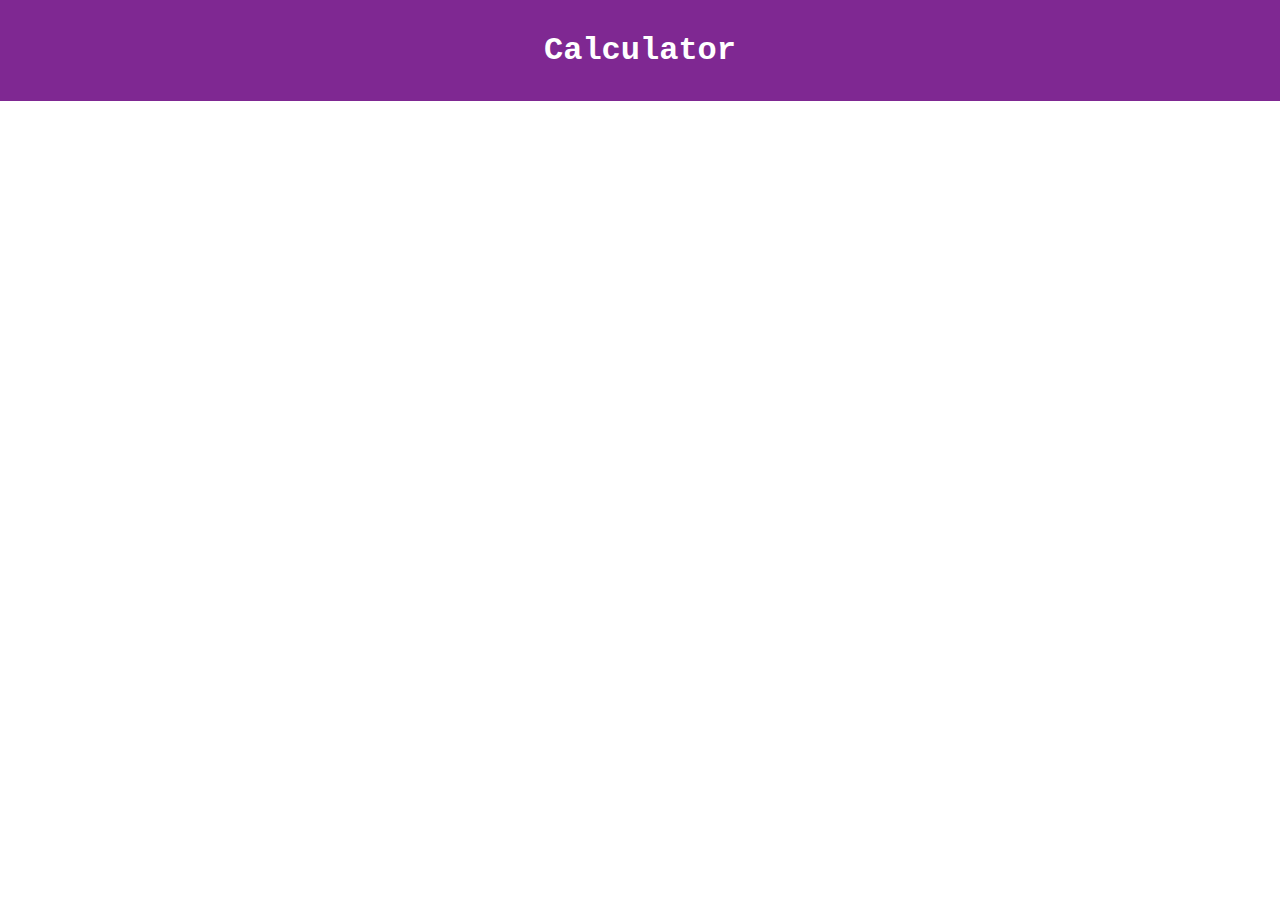
==== calculator/index.html @ 2b219b7c "folder structure clear" ====
<!DOCTYPE html>
<html lang="en">
<head>
    <meta charset="UTF-8">
    <meta name="viewport" content="width=device-width, initial-scale=1.0">
    <link rel="stylesheet" href="calculatorStyle.css">
    <title>Calculator</title>
</head>
<body>
    <nav class="header">
        <h1 class="title">Calculator</h1>
      </nav>




    <script src="calculatorScript.js"></script>
</body>
</html>
---- calculator/calculatorStyle.css ----
*{
    margin: 0;
    padding: 0;
    font-family: 'Gill Sans', 'Gill Sans MT', Calibri, 'Trebuchet MS', sans-serif;
}

.header{
    display: flex;
    justify-content: center;
    width: full;
    height: auto;
    background: #7f2892;
    padding: 32px 0px;
}

.title{
    color: white;
    font-size: xx-large;
    font-family: 'Courier New', Courier, monospace;
}
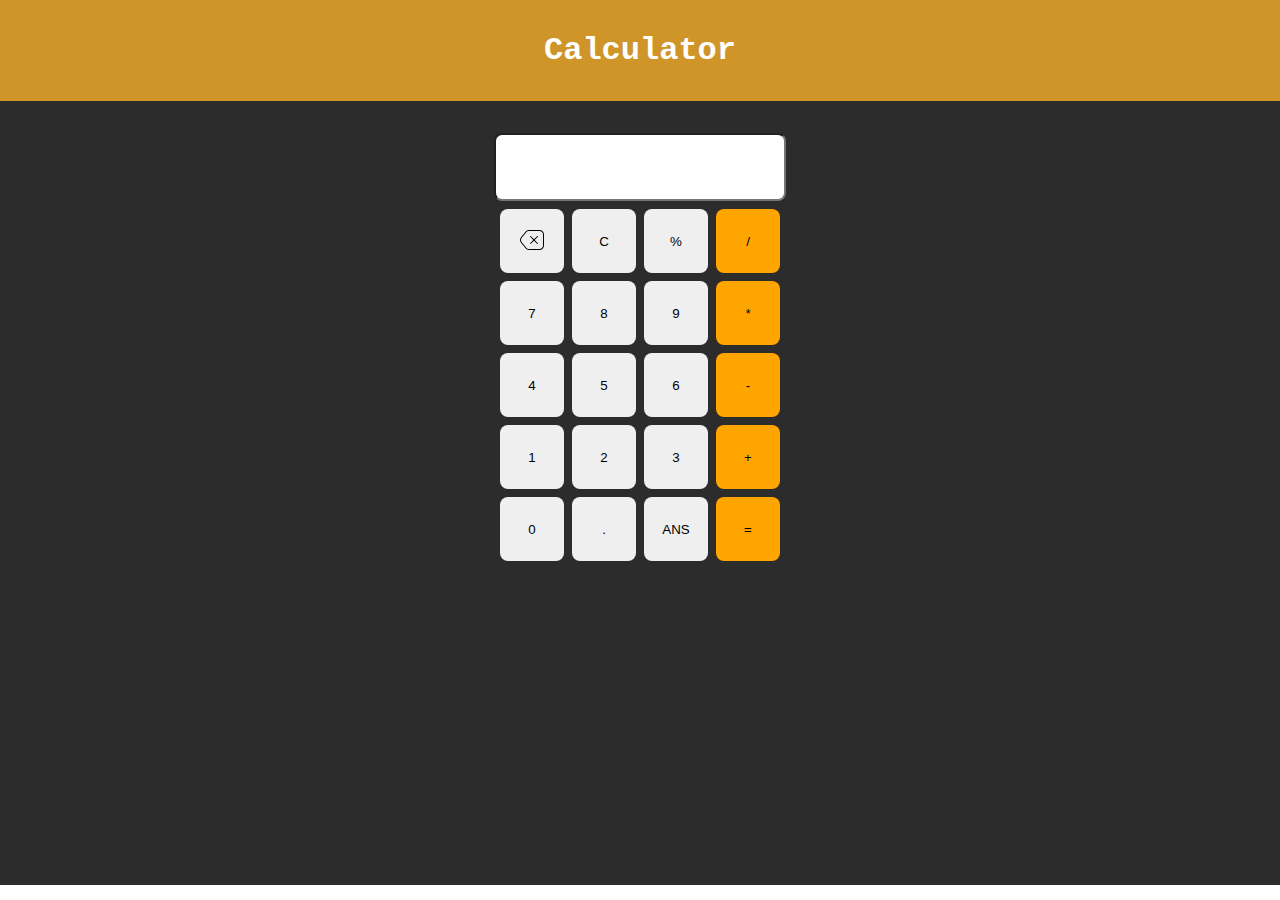
==== commit 7b611849: "calculator added" ====
--- a/calculator/index.html
+++ b/calculator/index.html
@@ -1,19 +1,46 @@
 <!DOCTYPE html>
 <html lang="en">
-<head>
-    <meta charset="UTF-8">
-    <meta name="viewport" content="width=device-width, initial-scale=1.0">
-    <link rel="stylesheet" href="calculatorStyle.css">
+  <head>
+    <meta charset="UTF-8" />
+    <meta name="viewport" content="width=device-width, initial-scale=1.0" />
+    <link rel="stylesheet" href="calculatorStyle.css" />
     <title>Calculator</title>
-</head>
-<body>
+  </head>
+
+  <body>
     <nav class="header">
-        <h1 class="title">Calculator</h1>
-      </nav>
+      <h1 class="title">Calculator</h1>
+    </nav>
 
-
-
+    <div id="calculator">
+      <input id="display" readonly />
+      <div id="keys" class="keys">
+        <button onclick="backspace()">
+          <img src="./assets/delete.svg" width="24" height="24" alt="">
+        </button>
+        <button onclick="clearDisplay()">C</button>
+        <button onclick="appendToDisplay('%')">%</button>
+        <button onclick="appendToDisplay('/')">/</button>
+        <button onclick="appendToDisplay('7')">7</button>
+        <button onclick="appendToDisplay('8')">8</button>
+        <button onclick="appendToDisplay('9')">9</button>
+        <button onclick="appendToDisplay('*')">*</button>
+        <button onclick="appendToDisplay('4')">4</button>
+        <button onclick="appendToDisplay('5')">5</button>
+        <button onclick="appendToDisplay('6')">6</button>
+        <button onclick="appendToDisplay('-')">-</button>
+        <button onclick="appendToDisplay('1')">1</button>
+        <button onclick="appendToDisplay('2')">2</button>
+        <button onclick="appendToDisplay('3')">3</button>
+        <button onclick="appendToDisplay('+')">+</button>
+        <button onclick="appendToDisplay('0')">0</button>
+        <button onclick="appendToDisplay('.')">.</button>
+        <button onclick="appendAnswer()">ANS</button>
+        <button onclick="calculation()">=</button>
+        
+      </div>
+    </div>
 
     <script src="calculatorScript.js"></script>
-</body>
-</html>+  </body>
+</html>
--- a/calculator/calculatorStyle.css
+++ b/calculator/calculatorStyle.css
@@ -9,7 +9,7 @@
     justify-content: center;
     width: full;
     height: auto;
-    background: #7f2892;
+    background: rgb(207, 149, 41);
     padding: 32px 0px;
 }
 
@@ -17,4 +17,41 @@
     color: white;
     font-size: xx-large;
     font-family: 'Courier New', Courier, monospace;
-}+}
+
+#calculator{
+    background-color: #2d2c2c;
+    height: 80vh;
+    display: flex;
+    flex-direction: column;
+    gap: 8px;
+    justify-items: center;
+    align-items: center;
+    padding: 32px 0px;
+}
+
+#display{
+    width: 280px;
+    height: 64px;
+    font-size: x-large;
+    border-radius: 8px;
+    padding-right: 8px;
+    font-family: arial;
+    text-align: right;
+}
+
+#keys{
+    display: grid;
+    grid-template-columns: repeat(4, 64px);
+    grid-template-rows: repeat(5, 64px);
+    gap: 8px;
+}
+
+#keys button{
+    border: none;
+    border-radius: 8px;
+}
+
+.keys button:nth-child(4n){
+    background-color: orange;
+}
